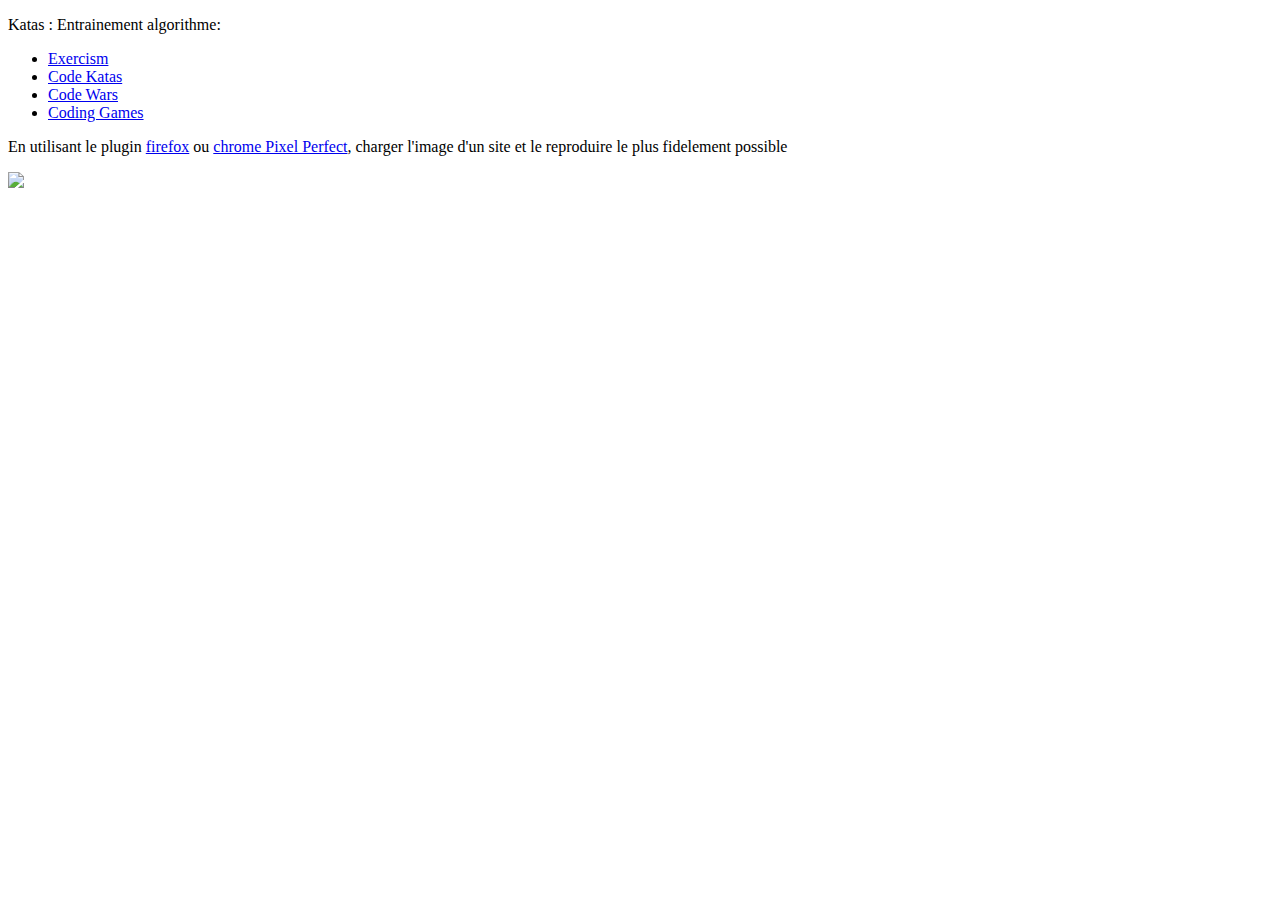
==== challenge.html @ 003b3383 "traget blank sur les challenges" ====
<!doctype html>
<html class="no-js" lang="fr">
<head>
		<meta charset="UTF-8">
		<title>Site de Dév de Simplon INESS</title>
		<meta name="viewport" content="width=device-width, initial-scale=1.0">
		<link rel="stylesheet" href="css/styles.css" media="all">
</head>
<body>

	<p>
		<span>Katas : Entrainement algorithme:</span>
		<ul>
			<li><a href="http://exercism.io/" target="_blank">Exercism</a></li>
			<li><a href="http://www.codekatas.org/" target="_blank">Code Katas</a></li>
			<li><a href="http://www.codewars.com/" target="_blank">Code Wars</a></li>
			<li><a href="https://www.codingame.com/games/optim/71" target="_blank">Coding Games</a></li>
		</ul>
	</p>

	<p>En utilisant le plugin <a href="https://addons.mozilla.org/en-US/firefox/addon/pixel-perfect/" target="_blank"  >firefox</a> ou <a href="https://chrome.google.com/webstore/detail/perfectpixel-by-welldonec/dkaagdgjmgdmbnecmcefdhjekcoceebi" target="_blank" >chrome Pixel Perfect</a>, charger l'image d'un site et le reproduire le plus fidelement possible</p>
	<img src="./images/pixel_perfect_quebec.png" />

</body>
</html>
---- css/styles.css ----
/* Votre Style */
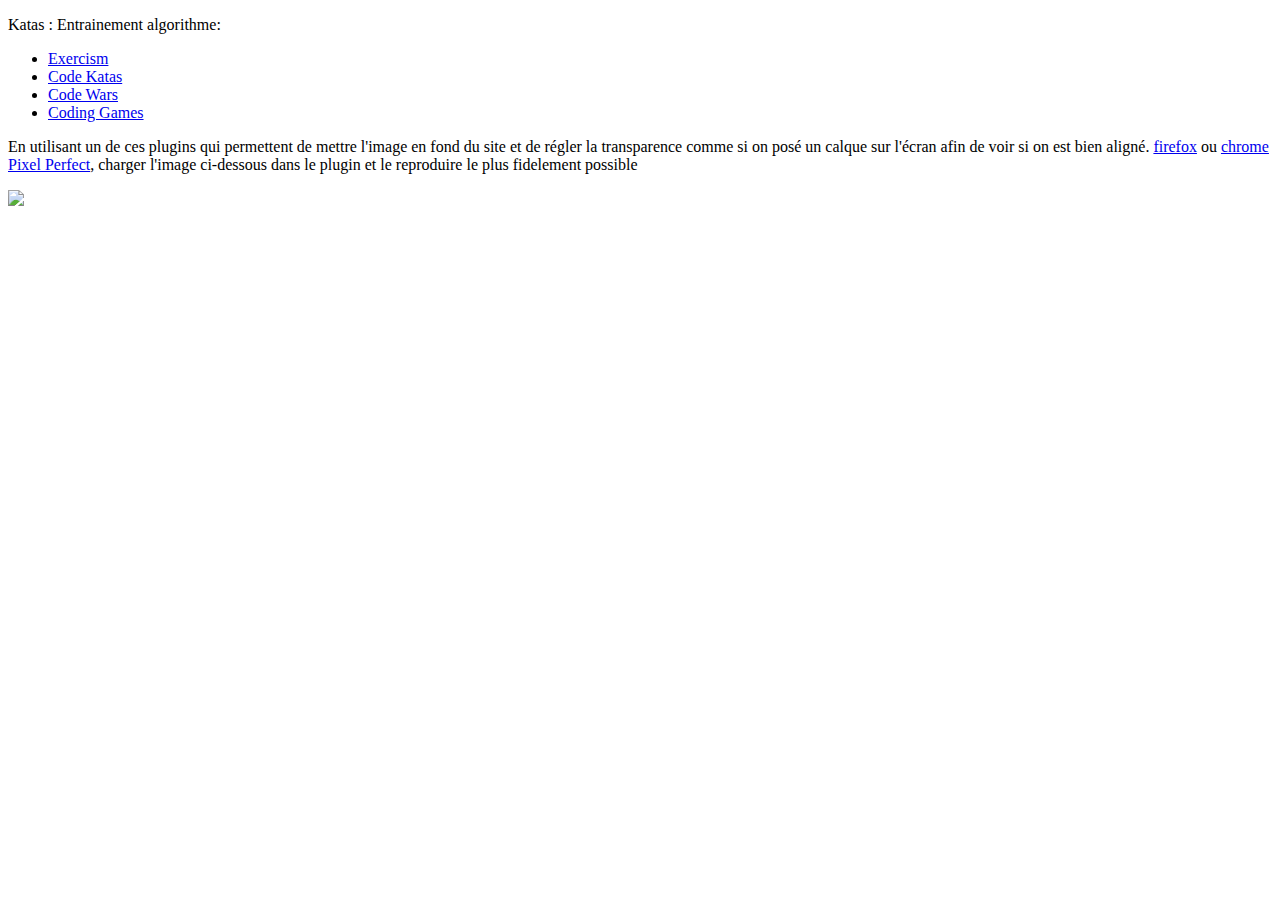
==== commit 182aa502: "Ajout d'information pour pixel perfect" ====
--- a/challenge.html
+++ b/challenge.html
@@ -18,7 +18,7 @@
 		</ul>
 	</p>
 
-	<p>En utilisant le plugin <a href="https://addons.mozilla.org/en-US/firefox/addon/pixel-perfect/" target="_blank"  >firefox</a> ou <a href="https://chrome.google.com/webstore/detail/perfectpixel-by-welldonec/dkaagdgjmgdmbnecmcefdhjekcoceebi" target="_blank" >chrome Pixel Perfect</a>, charger l'image d'un site et le reproduire le plus fidelement possible</p>
+	<p>En utilisant un de ces plugins qui permettent de mettre l'image en fond du site et de régler la transparence comme si on posé un calque sur l'écran afin de voir si on est bien aligné. <a href="https://addons.mozilla.org/en-US/firefox/addon/pixel-perfect/" target="_blank"  >firefox</a> ou <a href="https://chrome.google.com/webstore/detail/perfectpixel-by-welldonec/dkaagdgjmgdmbnecmcefdhjekcoceebi" target="_blank">chrome Pixel Perfect</a>, charger l'image ci-dessous dans le plugin et le reproduire le plus fidelement possible</p>
 	<img src="./images/pixel_perfect_quebec.png" />
 
 </body>
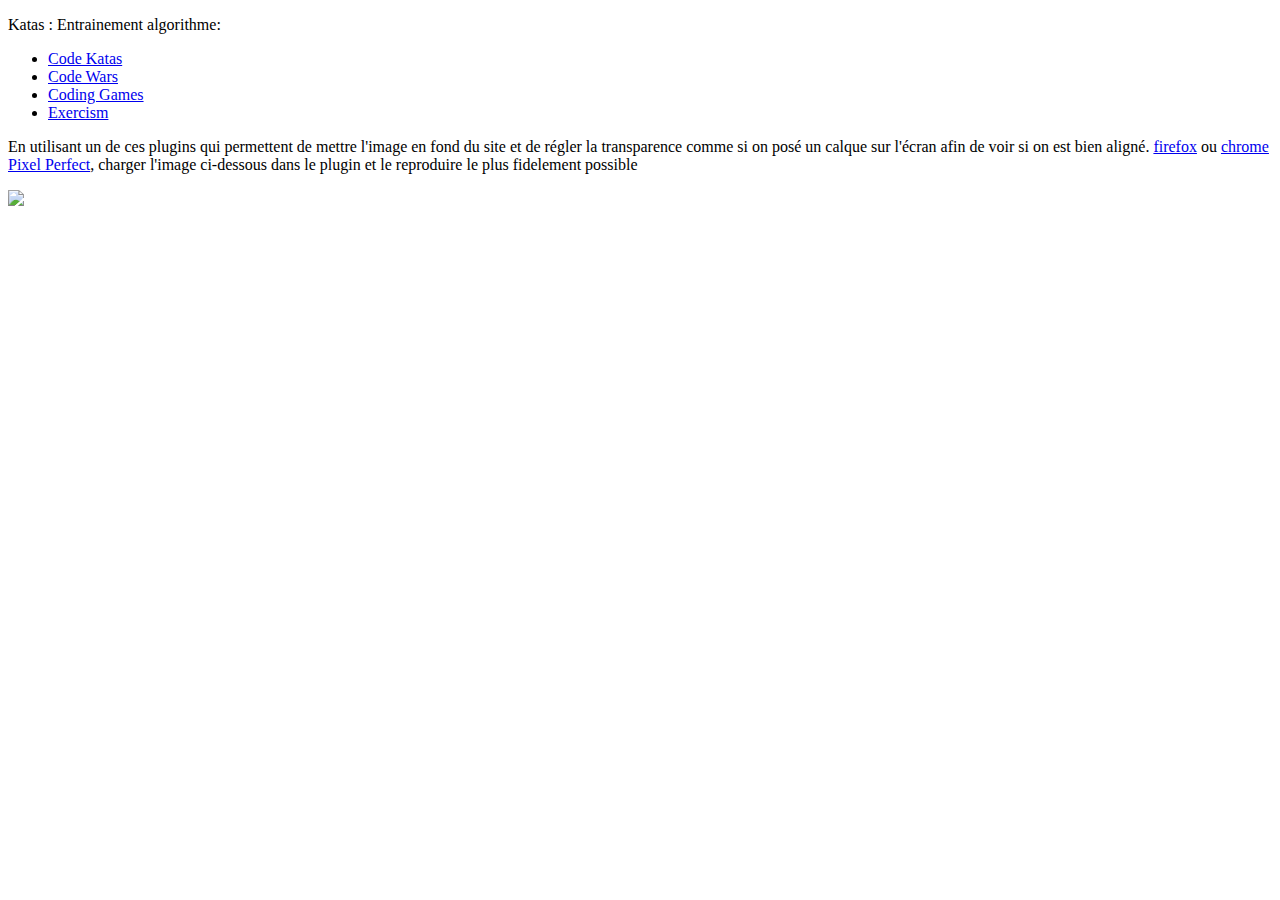
==== commit 0dadc154: "Changement ordre kata" ====
--- a/challenge.html
+++ b/challenge.html
@@ -11,10 +11,10 @@
 	<p>
 		<span>Katas : Entrainement algorithme:</span>
 		<ul>
-			<li><a href="http://exercism.io/" target="_blank">Exercism</a></li>
 			<li><a href="http://www.codekatas.org/" target="_blank">Code Katas</a></li>
 			<li><a href="http://www.codewars.com/" target="_blank">Code Wars</a></li>
 			<li><a href="https://www.codingame.com/games/optim/71" target="_blank">Coding Games</a></li>
+			<li><a href="http://exercism.io/" target="_blank">Exercism</a></li>
 		</ul>
 	</p>
 
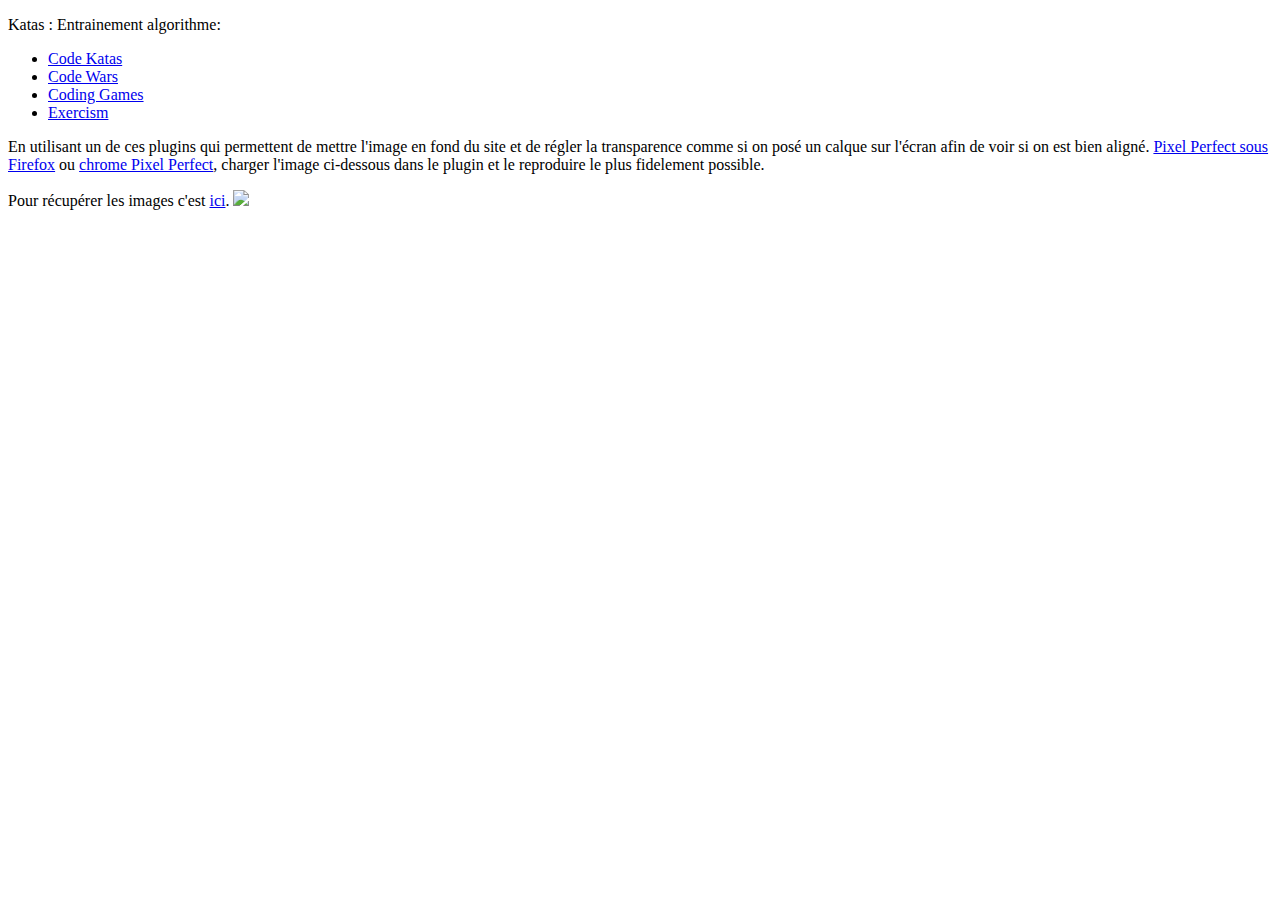
==== commit 9929e72a: "Lien vers quebecoriginal" ====
--- a/challenge.html
+++ b/challenge.html
@@ -18,7 +18,8 @@
 		</ul>
 	</p>
 
-	<p>En utilisant un de ces plugins qui permettent de mettre l'image en fond du site et de régler la transparence comme si on posé un calque sur l'écran afin de voir si on est bien aligné. <a href="https://addons.mozilla.org/en-US/firefox/addon/pixel-perfect/" target="_blank"  >firefox</a> ou <a href="https://chrome.google.com/webstore/detail/perfectpixel-by-welldonec/dkaagdgjmgdmbnecmcefdhjekcoceebi" target="_blank">chrome Pixel Perfect</a>, charger l'image ci-dessous dans le plugin et le reproduire le plus fidelement possible</p>
+	<p>En utilisant un de ces plugins qui permettent de mettre l'image en fond du site et de régler la transparence comme si on posé un calque sur l'écran afin de voir si on est bien aligné. <a href="https://addons.mozilla.org/en-US/firefox/addon/pixel-perfect/" target="_blank"  >Pixel Perfect sous Firefox</a> ou <a href="https://chrome.google.com/webstore/detail/perfectpixel-by-welldonec/dkaagdgjmgdmbnecmcefdhjekcoceebi" target="_blank">chrome Pixel Perfect</a>, charger l'image ci-dessous dans le plugin et le reproduire le plus fidelement possible.</p>
+	Pour récupérer les images c'est <a href="https://www.quebecoriginal.com/en?region=QC">ici</a>.
 	<img src="./images/pixel_perfect_quebec.png" />
 
 </body>
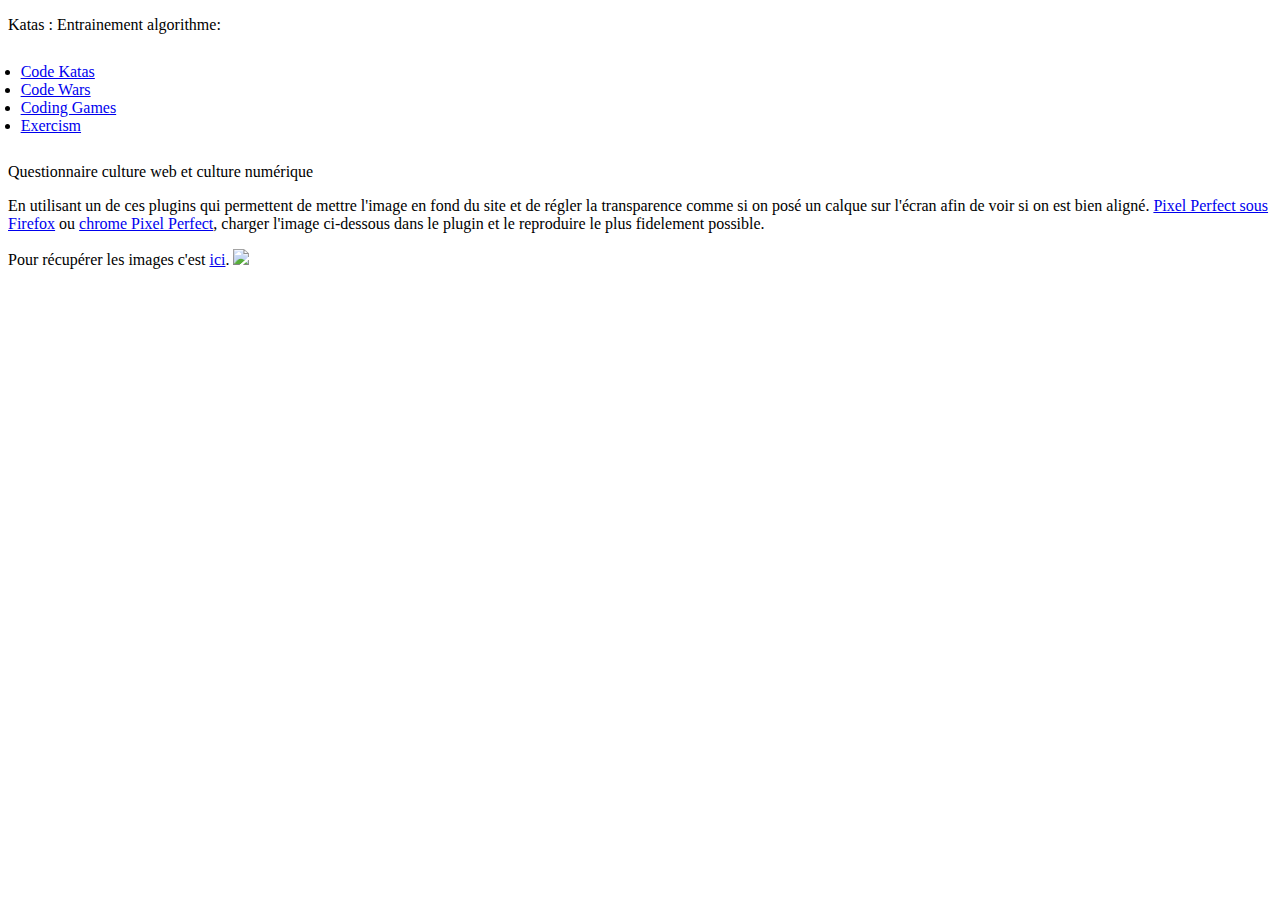
==== commit 22dd1112: "Update challenge.html" ====
--- a/challenge.html
+++ b/challenge.html
@@ -4,6 +4,13 @@
 		<meta charset="UTF-8">
 		<title>Site de Dév de Simplon INESS</title>
 		<meta name="viewport" content="width=device-width, initial-scale=1.0">
+
+		<!-- Compiled and minified CSS -->
+		<link rel="stylesheet" href="https://cdnjs.cloudflare.com/ajax/libs/materialize/0.97.5/css/materialize.min.css">
+
+		<!-- Compiled and minified JavaScript -->
+		<script src="https://cdnjs.cloudflare.com/ajax/libs/materialize/0.97.5/js/materialize.min.js"></script>
+
 		<link rel="stylesheet" href="css/styles.css" media="all">
 </head>
 <body>
@@ -17,9 +24,10 @@
 			<li><a href="http://exercism.io/" target="_blank">Exercism</a></li>
 		</ul>
 	</p>
+	<p>Questionnaire culture web et culture numérique</p>
 
 	<p>En utilisant un de ces plugins qui permettent de mettre l'image en fond du site et de régler la transparence comme si on posé un calque sur l'écran afin de voir si on est bien aligné. <a href="https://addons.mozilla.org/en-US/firefox/addon/pixel-perfect/" target="_blank"  >Pixel Perfect sous Firefox</a> ou <a href="https://chrome.google.com/webstore/detail/perfectpixel-by-welldonec/dkaagdgjmgdmbnecmcefdhjekcoceebi" target="_blank">chrome Pixel Perfect</a>, charger l'image ci-dessous dans le plugin et le reproduire le plus fidelement possible.</p>
-	Pour récupérer les images c'est <a href="https://www.quebecoriginal.com/en?region=QC">ici</a>.
+	Pour récupérer les images c'est <a href="https://www.quebecoriginal.com/en?region=QC" target="_blank">ici</a>.
 	<img src="./images/pixel_perfect_quebec.png" />
 
 </body>
--- a/css/styles.css
+++ b/css/styles.css
@@ -1 +1,4 @@
-/* Votre Style */+/* Votre Style */
+ul {
+    padding: 1%;
+}
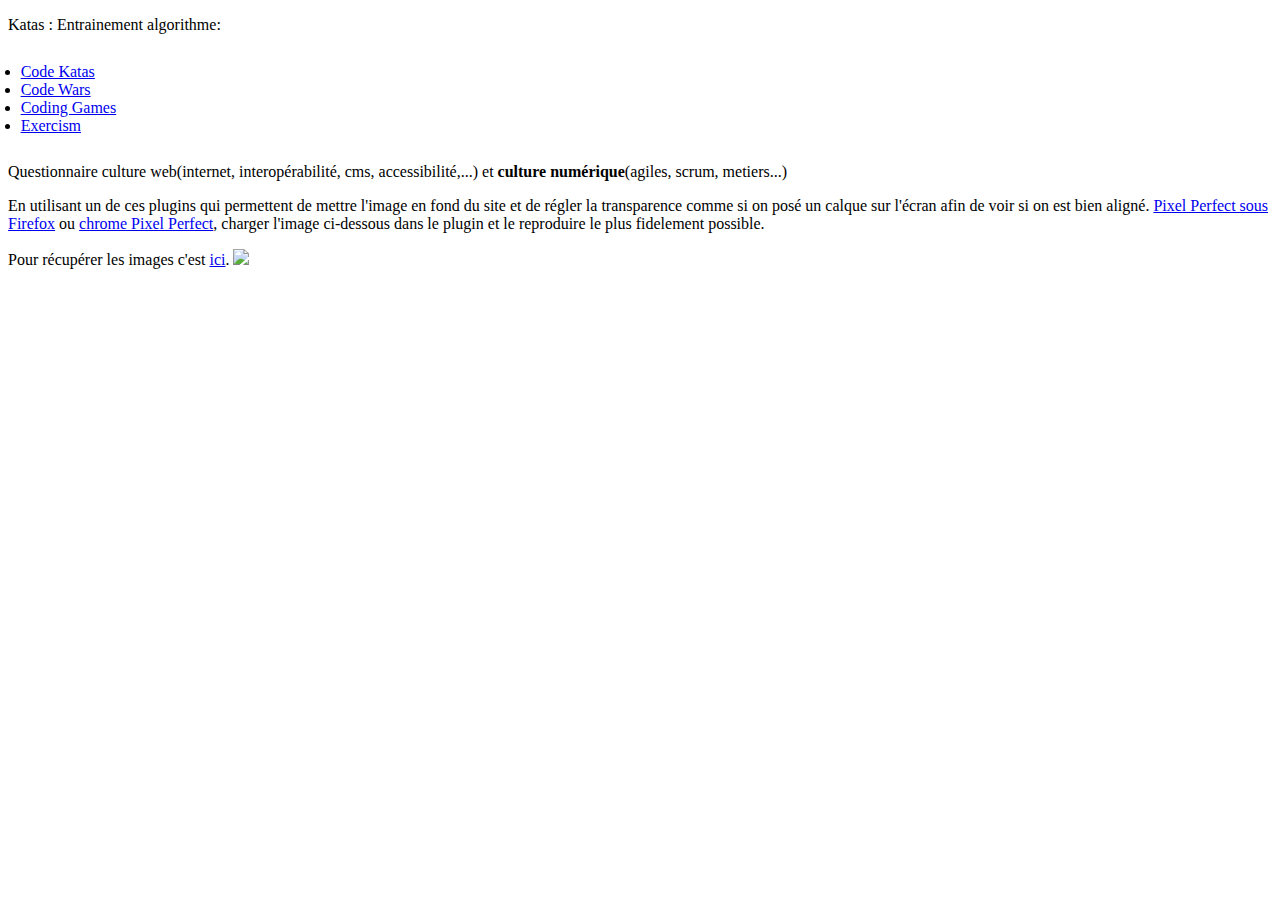
==== commit 1f7a90cb: "Update challenge.html" ====
--- a/challenge.html
+++ b/challenge.html
@@ -24,7 +24,7 @@
 			<li><a href="http://exercism.io/" target="_blank">Exercism</a></li>
 		</ul>
 	</p>
-	<p>Questionnaire culture web et culture numérique</p>
+	<p>Questionnaire <b></b>culture web</b>(internet, interopérabilité, cms, accessibilité,...) et <b>culture numérique</b>(agiles, scrum, metiers...)  </p>
 
 	<p>En utilisant un de ces plugins qui permettent de mettre l'image en fond du site et de régler la transparence comme si on posé un calque sur l'écran afin de voir si on est bien aligné. <a href="https://addons.mozilla.org/en-US/firefox/addon/pixel-perfect/" target="_blank"  >Pixel Perfect sous Firefox</a> ou <a href="https://chrome.google.com/webstore/detail/perfectpixel-by-welldonec/dkaagdgjmgdmbnecmcefdhjekcoceebi" target="_blank">chrome Pixel Perfect</a>, charger l'image ci-dessous dans le plugin et le reproduire le plus fidelement possible.</p>
 	Pour récupérer les images c'est <a href="https://www.quebecoriginal.com/en?region=QC" target="_blank">ici</a>.
